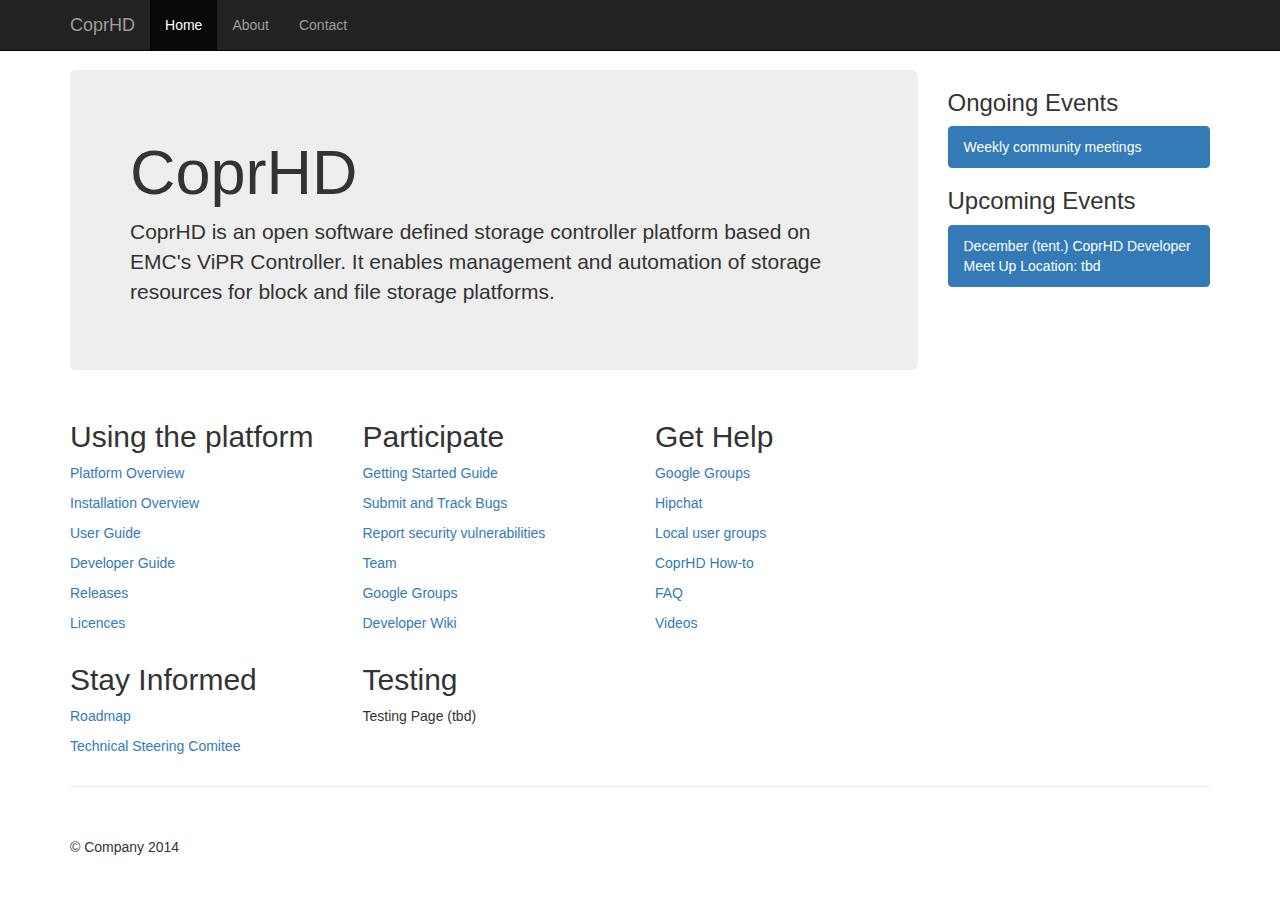
==== index.html @ e6a744ba "Updated index.html" ====
<!DOCTYPE html>
<html lang="en">
  <head>
    <meta charset="utf-8">
    <meta http-equiv="X-UA-Compatible" content="IE=edge">
    <meta name="viewport" content="width=device-width, initial-scale=1">
    <!-- The above 3 meta tags *must* come first in the head; any other head content must come *after* these tags -->
    <meta name="description" content="">
    <meta name="author" content="">
    <link rel="icon" href="../../favicon.ico">

    <title>Off Canvas Template for Bootstrap</title>

    <!-- Bootstrap core CSS -->
    <link href="css/bootstrap.min.css" rel="stylesheet">

    <!-- Custom styles for this template -->
    <link href="css/offcanvas.css" rel="stylesheet">

    <!-- Just for debugging purposes. Don't actually copy these 2 lines! -->
    <!--[if lt IE 9]><script src="../../assets/js/ie8-responsive-file-warning.js"></script><![endif]-->
    <script src="js/ie-emulation-modes-warning.js"></script>

    <!-- HTML5 shim and Respond.js for IE8 support of HTML5 elements and media queries -->
    <!--[if lt IE 9]>
      <script src="https://oss.maxcdn.com/html5shiv/3.7.2/html5shiv.min.js"></script>
      <script src="https://oss.maxcdn.com/respond/1.4.2/respond.min.js"></script>
    <![endif]-->
  </head>

  <body>
    <nav class="navbar navbar-fixed-top navbar-inverse">
      <div class="container">
        <div class="navbar-header">
          <button type="button" class="navbar-toggle collapsed" data-toggle="collapse" data-target="#navbar" aria-expanded="false" aria-controls="navbar">
            <span class="sr-only">Toggle navigation</span>
            <span class="icon-bar"></span>
            <span class="icon-bar"></span>
            <span class="icon-bar"></span>
          </button>
          <a class="navbar-brand" href="#">CoprHD</a>
        </div>
        <div id="navbar" class="collapse navbar-collapse">
          <ul class="nav navbar-nav">
            <li class="active"><a href="#">Home</a></li>
            <li><a href="#about">About</a></li>
            <li><a href="#contact">Contact</a></li>
          </ul>
        </div><!-- /.nav-collapse -->
      </div><!-- /.container -->
    </nav><!-- /.navbar -->

    <div class="container">

      <div class="row row-offcanvas row-offcanvas-right">

        <div class="col-xs-12 col-sm-9">
          <p class="pull-right visible-xs">
            <button type="button" class="btn btn-primary btn-xs" data-toggle="offcanvas">Toggle nav</button>
          </p>
          <div class="jumbotron">
            <h1>CoprHD</h1>
            <p>CoprHD is an open software defined storage controller platform based on EMC's ViPR Controller. It enables management and automation of storage resources for block and file storage platforms.</p>
          </div>
          <div class="row">
            <div class="col-xs-6 col-lg-4">
              <h2>Using the platform</h2>
              <p><a href="https://coprhd.atlassian.net/wiki/display/cop/technical+documents" >Platform Overview</a></p>
              <p><a href="https://coprhd.atlassian.net/wiki/display/COP/How+to+Download+and+Build+CoprHD" >Installation Overview</a></p>
              <p><a href="https://coprhd.atlassian.net/wiki/display/COP/Getting+Started+Guide+for+Users" >User Guide</a></p>
              <p><a href="https://coprhd.atlassian.net/wiki/display/COP/Getting+Started+Guide+for+Developers" >Developer Guide</a></p>
              <p><a href="https://coprhd.atlassian.net/wiki/display/COP/Releases" >Releases</a></p>
              <p><a href="https://coprhd.atlassian.net/wiki/display/COP/Licenses" >Licences</a></p>
              
            </div><!--/.col-xs-6.col-lg-4-->
            <div class="col-xs-6 col-lg-4">
              <h2>Participate</h2>
              <p><a href="https://coprhd.atlassian.net/wiki/display/COP/Getting+Started" >Getting Started Guide</a></p>
              <p><a href="https://coprhd.atlassian.net/secure/Dashboard.jspa" >Submit and Track Bugs</a></p>
              <p><a href="https://coprhd.atlassian.net/wiki/display/COP/Reporting+Security+Vulnerabililties" >Report security vulnerabilities</a></p>
              <p><a >Team</a></p>
              <p><a href="https://groups.google.com/forum/?hl=en#!forum/coprhd" >Google Groups</a></p>
              <p><a href="https://coprhd.atlassian.net/wiki/display/COP/CoprHD+Home" >Developer Wiki</a></p>
            </div><!--/.col-xs-6.col-lg-4-->
           
            <div class="col-xs-6 col-lg-4">
              <h2>Get Help</h2>
              <p><a href="https://groups.google.com/forum/?hl=en#!forum/coprhd" >Google Groups</a></p>
              <p><a href="https://www.hipchat.com/g13XKLGvz" >Hipchat</a></p>
              
              <p><a>Local user groups</a></p>
              <p><a href="https://coprhd.atlassian.net/wiki/display/COP/How-to+articles" >CoprHD How-to</a></p>
              
              <p><a href="https://coprhd.atlassian.net/wiki/display/COP/FAQ">FAQ</a></p>
              <p><a href="https://coprhd.atlassian.net/wiki/display/COP/Videos" >Videos</a></p>
            </div><!--/.col-xs-6
              
            </div><!--/.col-xs-6.col-lg-4-->
            <div class="col-xs-6 col-lg-4">
              <h2>Stay Informed</h2>
              <p><a href="https://coprhd.atlassian.net/wiki/display/COP/Roadmap" >Roadmap</a></p>
              <p><a href="https://coprhd.atlassian.net/wiki/display/COP/Bylaws" >Technical Steering Comitee</a></p>
              
              
            </div><!--/.col-xs-6.col-lg-4-->
            <div class="col-xs-6 col-lg-4">
              <h2>Testing</h2>
              <p>Testing Page (tbd)<p>
            </div><!--/.col-xs-6.col-lg-4-->
          </div><!--/row-->
        </div><!--/.col-xs-12.col-sm-9-->

        <div class="col-xs-6 col-sm-3 sidebar-offcanvas" id="sidebar">
          <h3>Ongoing Events</h3>
          <div class="list-group">
            <a href="https://coprhd.atlassian.net/wiki/display/COP/Weekly+CoprHD+Meetings+via+HipChat" class="list-group-item active">Weekly community meetings </a>
          </div>
          <h3>Upcoming Events</h3>
          <div class="list-group">
            <a  class="list-group-item active">December (tent.) CoprHD Developer Meet Up Location: tbd </a>
          </div>
        </div><!--/.sidebar-offcanvas-->
      </div><!--/row-->

      <hr>

      <footer>
        <p>&copy; Company 2014</p>
      </footer>

    </div><!--/.container-->


    <!-- Bootstrap core JavaScript
    ================================================== -->
    <!-- Placed at the end of the document so the pages load faster -->
    <script src="https://ajax.googleapis.com/ajax/libs/jquery/1.11.3/jquery.min.js"></script>
    <script src="../../dist/js/bootstrap.min.js"></script>

    <!-- IE10 viewport hack for Surface/desktop Windows 8 bug -->
    <script src="../../assets/js/ie10-viewport-bug-workaround.js"></script>

    <script src="offcanvas.js"></script>
  </body>
</html>
---- css/offcanvas.css ----
/*
 * Style tweaks
 * --------------------------------------------------
 */
html,
body {
  overflow-x: hidden; /* Prevent scroll on narrow devices */
}
body {
  padding-top: 70px;
}
footer {
  padding: 30px 0;
}

/*
 * Off Canvas
 * --------------------------------------------------
 */
@media screen and (max-width: 767px) {
  .row-offcanvas {
    position: relative;
    -webkit-transition: all .25s ease-out;
         -o-transition: all .25s ease-out;
            transition: all .25s ease-out;
  }

  .row-offcanvas-right {
    right: 0;
  }

  .row-offcanvas-left {
    left: 0;
  }

  .row-offcanvas-right
  .sidebar-offcanvas {
    right: -50%; /* 6 columns */
  }

  .row-offcanvas-left
  .sidebar-offcanvas {
    left: -50%; /* 6 columns */
  }

  .row-offcanvas-right.active {
    right: 50%; /* 6 columns */
  }

  .row-offcanvas-left.active {
    left: 50%; /* 6 columns */
  }

  .sidebar-offcanvas {
    position: absolute;
    top: 0;
    width: 50%; /* 6 columns */
  }
}
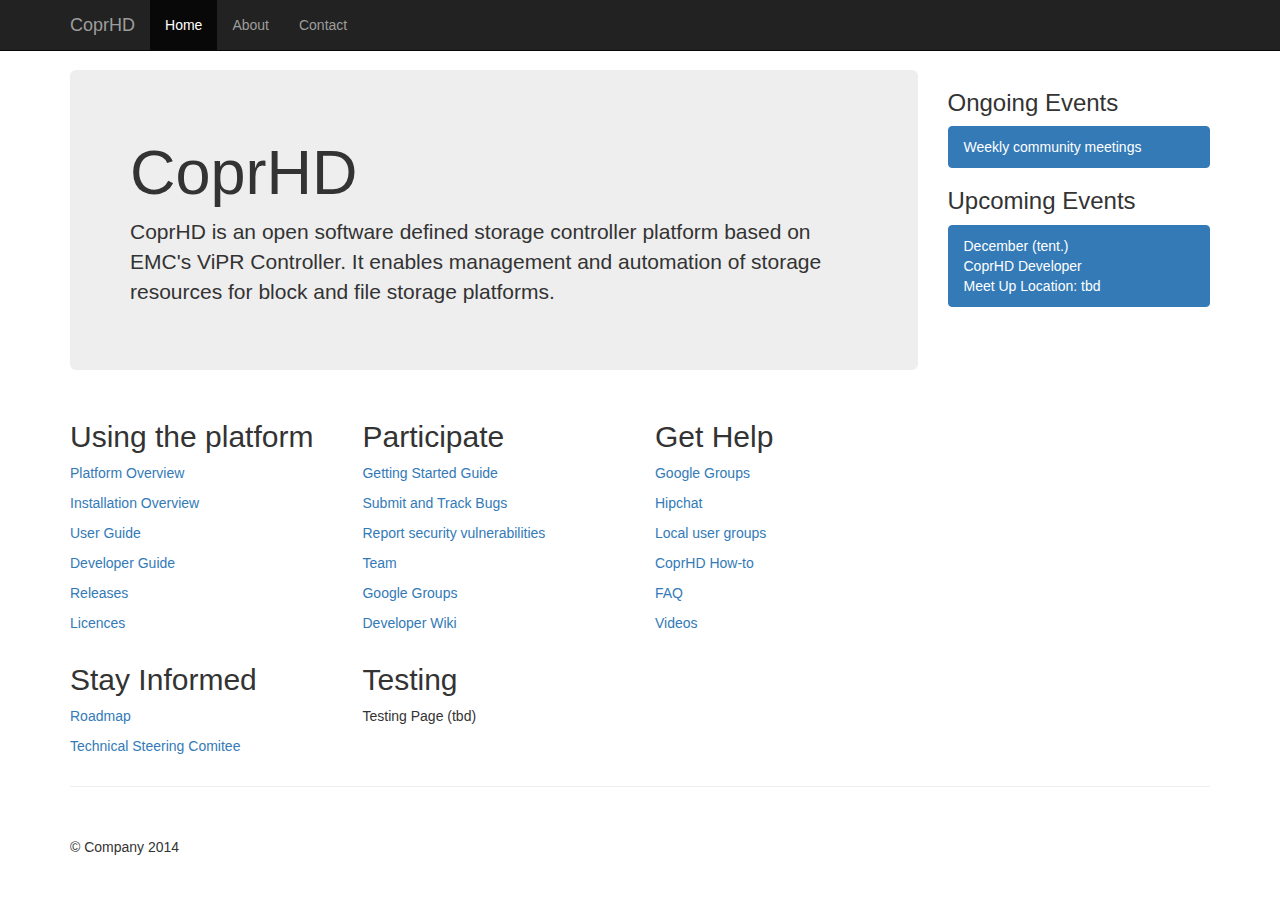
==== commit 20a396d0: "Updated index.html" ====
--- a/index.html
+++ b/index.html
@@ -117,7 +117,7 @@
           </div>
           <h3>Upcoming Events</h3>
           <div class="list-group">
-            <a  class="list-group-item active">December (tent.) CoprHD Developer Meet Up Location: tbd </a>
+            <a  class="list-group-item active">December (tent.)<br>CoprHD Developer<br>Meet Up Location: tbd </a>
           </div>
         </div><!--/.sidebar-offcanvas-->
       </div><!--/row-->
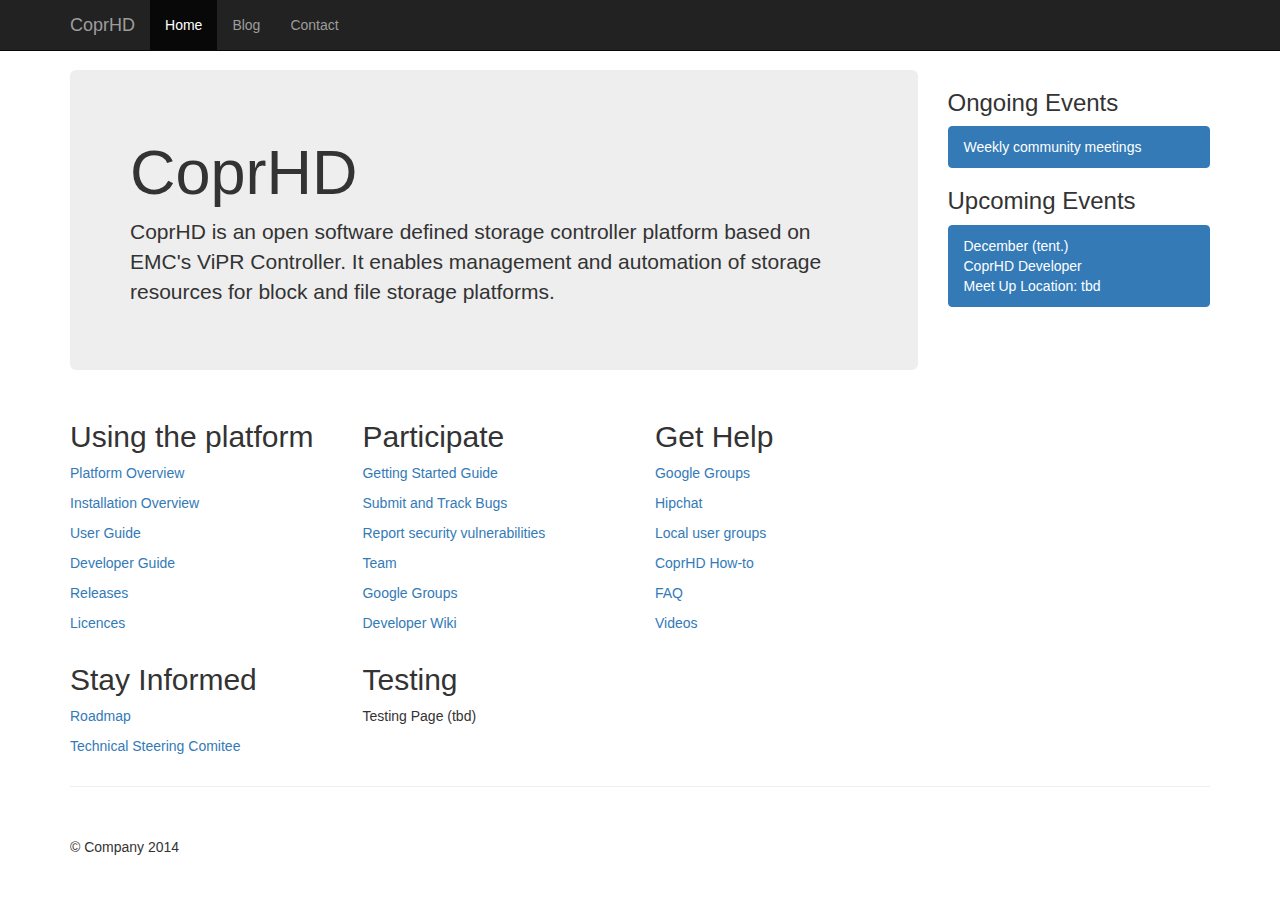
==== commit a5514a4b: "Updated index.html" ====
--- a/index.html
+++ b/index.html
@@ -43,7 +43,7 @@
         <div id="navbar" class="collapse navbar-collapse">
           <ul class="nav navbar-nav">
             <li class="active"><a href="#">Home</a></li>
-            <li><a href="#about">About</a></li>
+            <li><a href="#Blog">Blog</a></li>
             <li><a href="#contact">Contact</a></li>
           </ul>
         </div><!-- /.nav-collapse -->
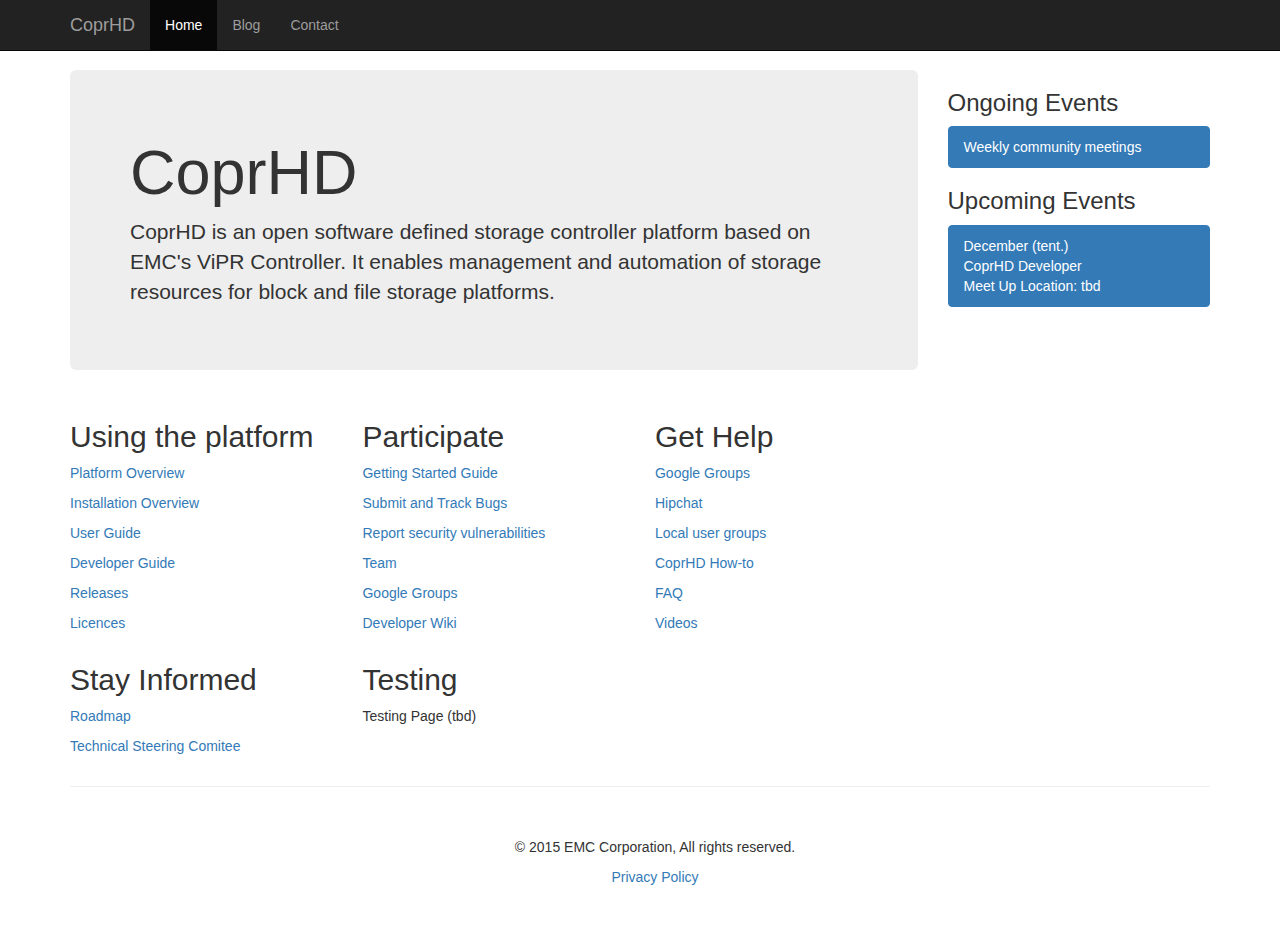
==== commit dedbbb6f: "Updated index.html" ====
--- a/index.html
+++ b/index.html
@@ -9,7 +9,7 @@
     <meta name="author" content="">
     <link rel="icon" href="../../favicon.ico">
 
-    <title>Off Canvas Template for Bootstrap</title>
+    <title>CoprHD</title>
 
     <!-- Bootstrap core CSS -->
     <link href="css/bootstrap.min.css" rel="stylesheet">
@@ -43,7 +43,7 @@
         <div id="navbar" class="collapse navbar-collapse">
           <ul class="nav navbar-nav">
             <li class="active"><a href="#">Home</a></li>
-            <li><a href="#Blog">Blog</a></li>
+            <li><a href="/blog">Blog</a></li>
             <li><a href="#contact">Contact</a></li>
           </ul>
         </div><!-- /.nav-collapse -->
@@ -125,7 +125,11 @@
       <hr>
 
       <footer>
-        <p>&copy; Company 2014</p>
+        <div class="container text-center">
+            <p> &copy; 2015 EMC Corporation, All rights reserved. </p>
+            
+            <p><a href="http://www.emc.com/legal/emc-corporation-privacy-statement.htm">Privacy Policy</a></p>
+        </div>
       </footer>
 
     </div><!--/.container-->
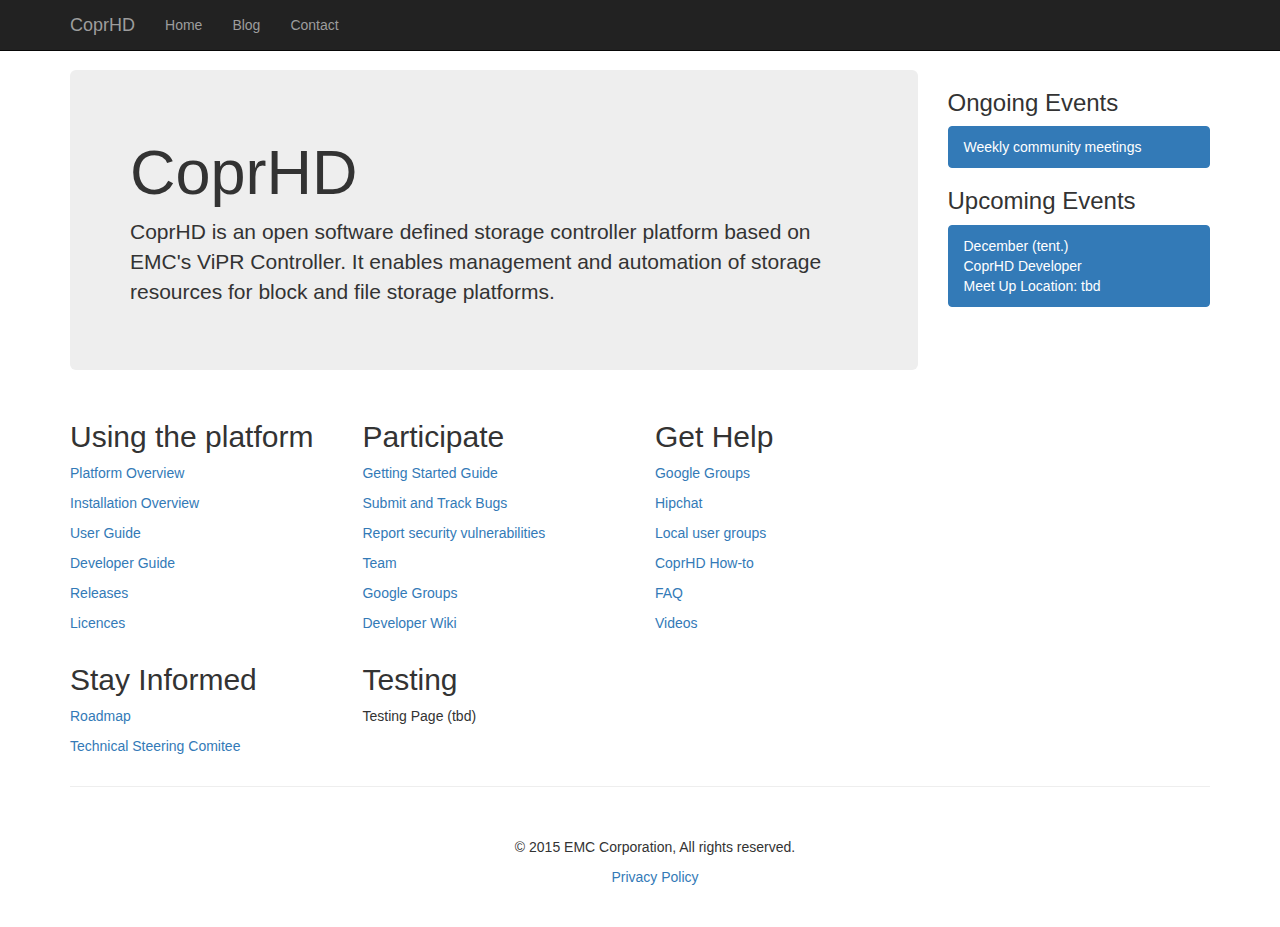
==== commit a09c77d6: "Updated index.html" ====
--- a/index.html
+++ b/index.html
@@ -38,13 +38,13 @@
             <span class="icon-bar"></span>
             <span class="icon-bar"></span>
           </button>
-          <a class="navbar-brand" href="#">CoprHD</a>
+          <a class="navbar-brand" href="/">CoprHD</a>
         </div>
         <div id="navbar" class="collapse navbar-collapse">
           <ul class="nav navbar-nav">
-            <li class="active"><a href="#">Home</a></li>
+            <li><a href="/">Home</a></li>
             <li><a href="/blog">Blog</a></li>
-            <li><a href="#contact">Contact</a></li>
+            <li><a href="/about">Contact</a></li>
           </ul>
         </div><!-- /.nav-collapse -->
       </div><!-- /.container -->
